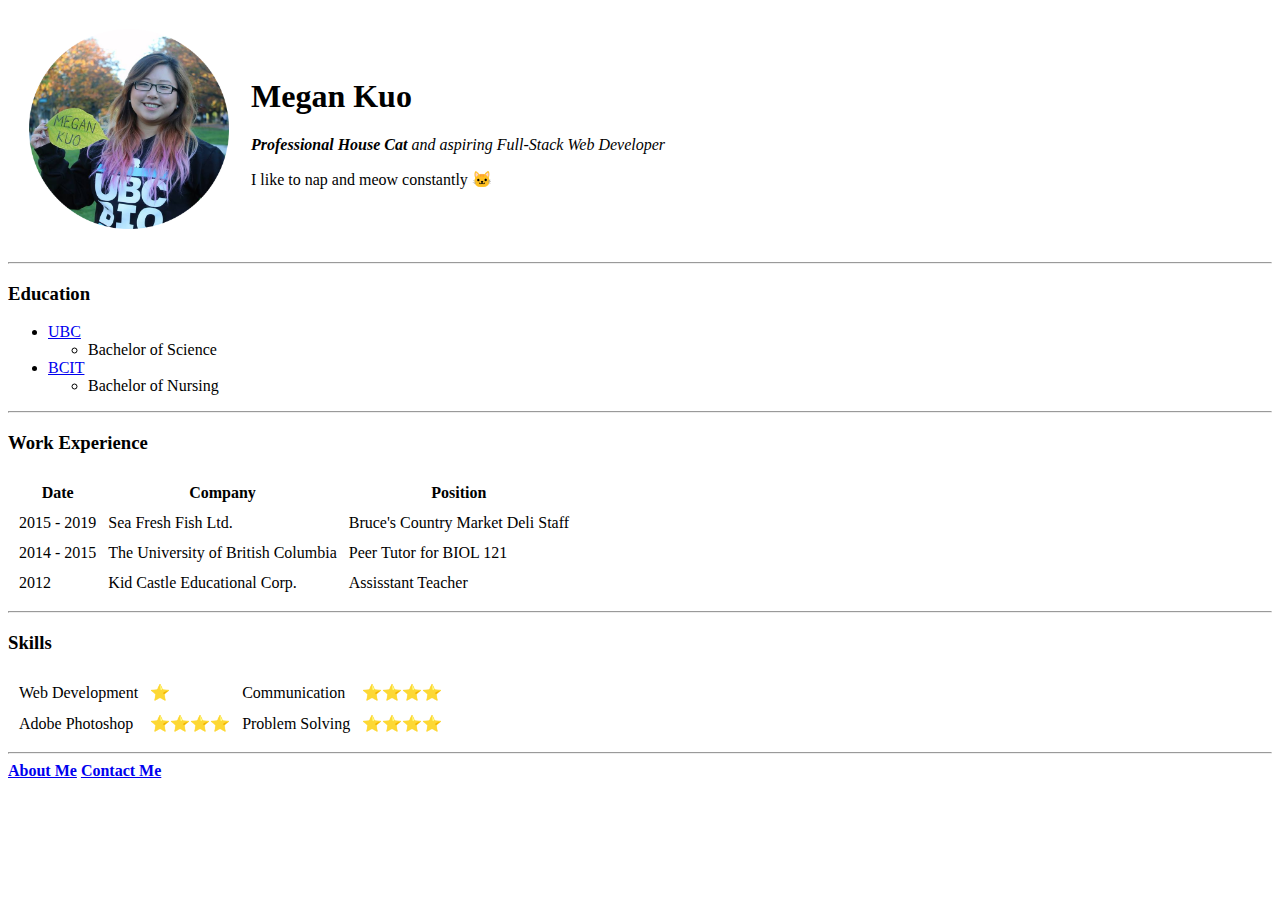
==== index.html @ efc2e42f "Added initial CV files" ====
<!DOCTYPE html>
<html lang="en" dir="ltr">

<head>
  <meta charset="utf-8">
  <meta name="description" content="See what the cat dragged in">
  <meta name="author" content="Megan Kuo">
  <title>🐱Cat Home</title>
</head>

<body>
  <table cellspacing="20">
    <tr>
      <td><img src="Images/Megan.png" alt="Megan's profile picture" width="200px"></td>
      <td>
        <h1>Megan Kuo</h1>
        <p><em><strong>Professional House Cat</strong> and aspiring Full-Stack Web Developer</em></p>
        <p>I like to nap and meow constantly 🐱</p>
      </td>
    </tr>
  </table>
  <hr>
  <h3>Education</h3>
  <ul>
    <li><a href="https://www.ubc.ca/">UBC</a>
      <ul>
        <li>Bachelor of Science</li>
      </ul>
    </li>
    <li><a href="https://www.bcit.ca/">BCIT</a>
      <ul>
        <li>Bachelor of Nursing</li>
      </ul>
    </li>
  </ul>
  <hr>
  <h3>Work Experience</h3>
  <table cellspacing="10">
    <thead>
      <th>Date</th>
      <th>Company</th>
      <th>Position</th>
    </thead>
    <tbody>
      <tr>
        <td>2015 - 2019</td>
        <td>Sea Fresh Fish Ltd.</td>
        <td>Bruce's Country Market Deli Staff</td>
      </tr>
      <tr>
        <td>2014 - 2015</td>
        <td>The University of British Columbia</td>
        <td>Peer Tutor for BIOL 121</td>
      </tr>
      <tr>
        <td>2012</td>
        <td>Kid Castle Educational Corp.</td>
        <td>Assisstant Teacher</td>
      </tr>
    </tbody>
  </table>
  <hr>
  <h3>Skills</h3>
  <table cellspacing="10">
    <tbody>
      <tr>
        <td>Web Development</td>
        <td>⭐</td>
        <td>Communication</td>
        <td>⭐⭐⭐⭐</td>
      </tr>
      <tr>
        <td>Adobe Photoshop</td>
        <td>⭐⭐⭐⭐</td>
        <td>Problem Solving</td>
        <td>⭐⭐⭐⭐</td>
      </tr>
    </tbody>
  </table>
  <hr>
  <a href="about-me.html"><strong>About Me</strong></a>
  <a href="contact-me.html"><strong>Contact Me</strong></a>
</body>

</html>
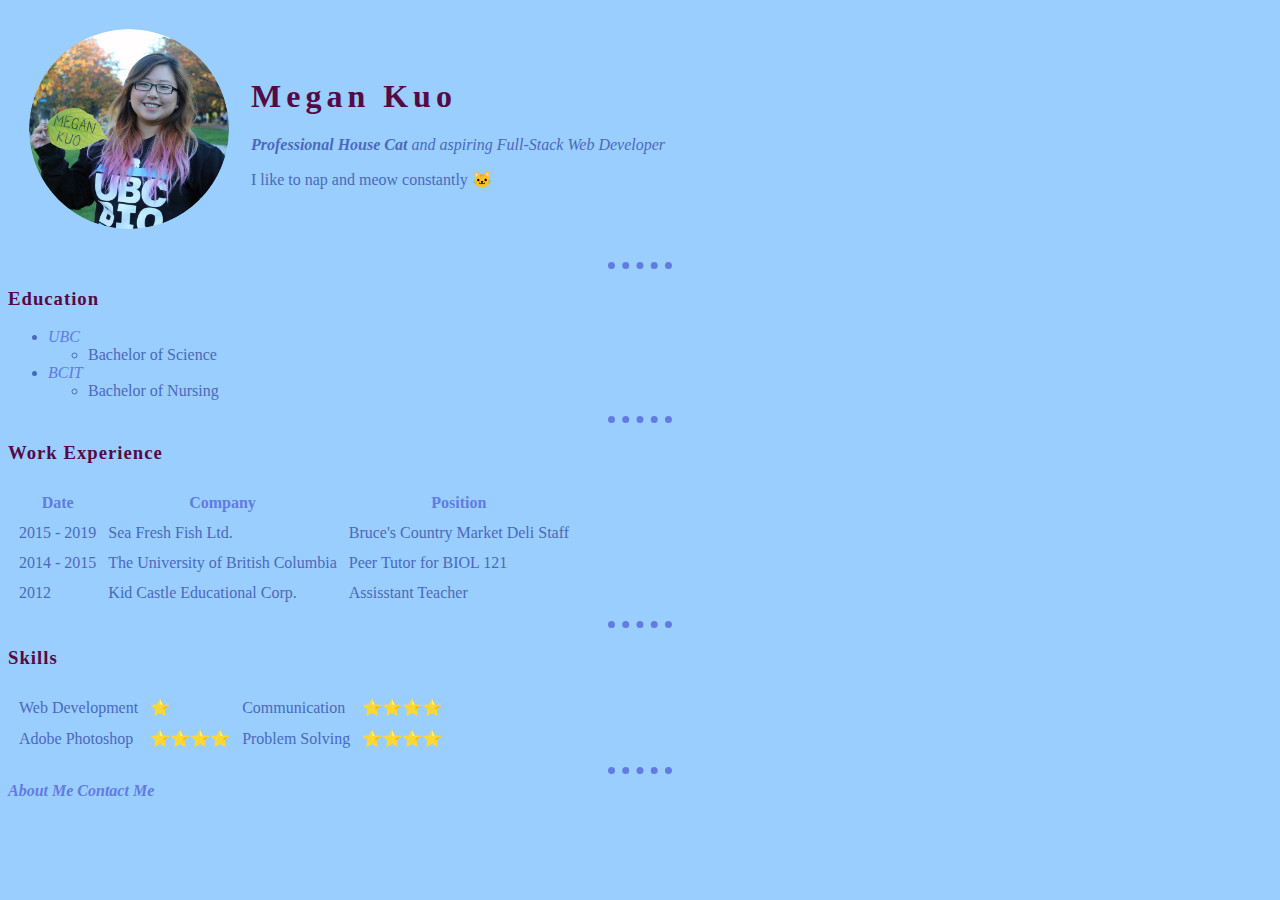
==== commit 2ece49af: "Updated basic CV" ====
--- a/index.html
+++ b/index.html
@@ -6,6 +6,7 @@
   <meta name="description" content="See what the cat dragged in">
   <meta name="author" content="Megan Kuo">
   <title>🐱Cat Home</title>
+  <link rel="stylesheet" href="css/styles.css">
 </head>
 
 <body>
--- a/css/styles.css
+++ b/css/styles.css
@@ -0,0 +1,43 @@
+a {
+  color: #617be3;
+  font-style: italic;
+  text-decoration: none;
+}
+
+a:hover {
+  color: #550a46;
+  font-weight: bold;
+}
+
+body {
+  background-color: #9aceff;
+  color: #4a69bb;
+  font-family: "Verdana";
+}
+
+hr {
+  border-color: #617be3;
+  border-style: dotted none none none;
+  border-width: 7px;
+  height: 0;
+  width: 5%;
+}
+
+h1 {
+  color: #550a46;
+  letter-spacing: 5px;
+  font-weight: bolder;
+}
+
+h3 {
+  color: #550a46;
+  letter-spacing: 1px;
+}
+
+img {
+  border-radius: 100%;
+}
+
+thead {
+  color: #617be3;
+}
